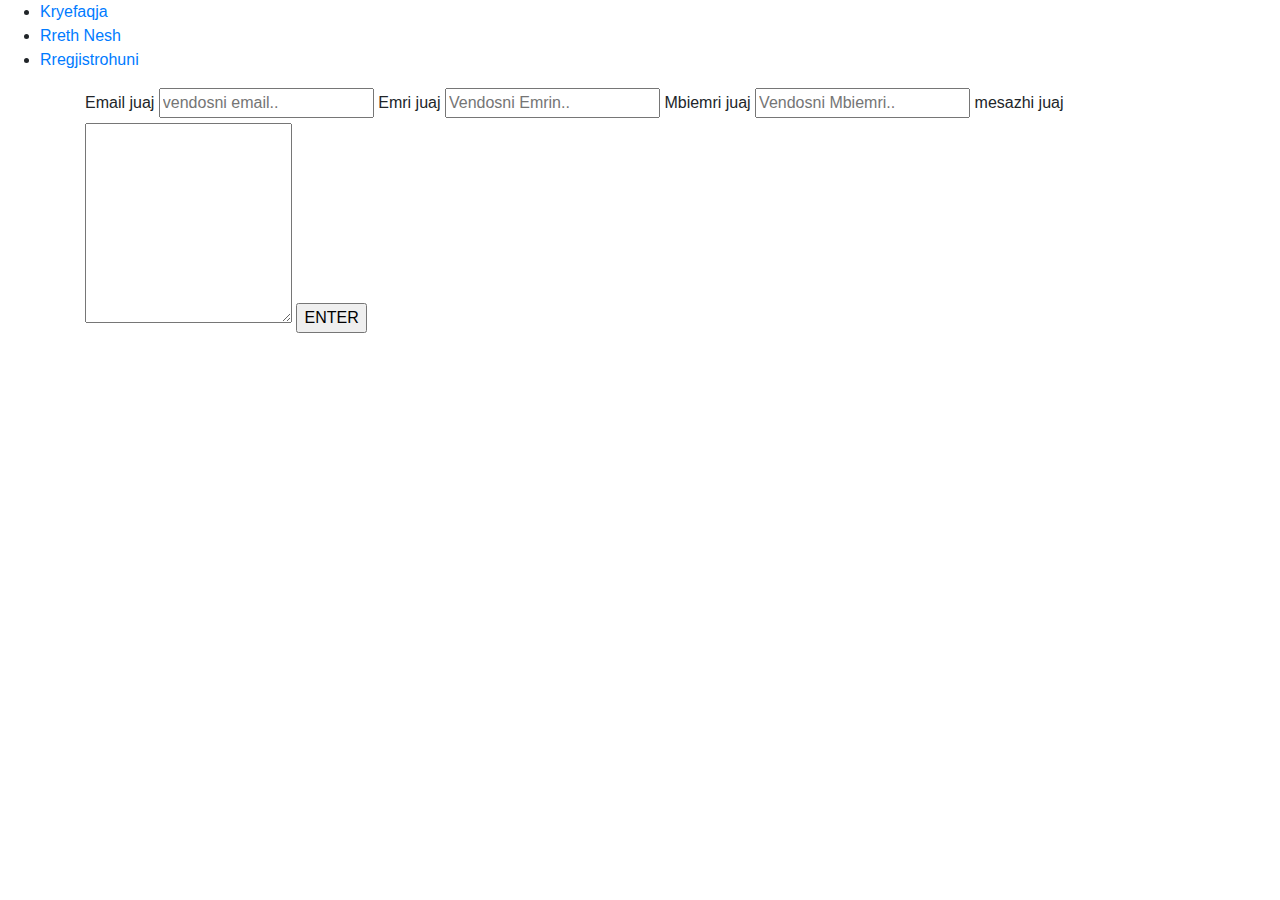
==== hyni.html @ 72896597 "Add files via upload" ====
<html>
    <head>
        <link rel="icon"
        href="./Screenshot__45_-removebg-preview.png"
        type="image/x-icon">
      <title>10 kripto monedhat më të mira ne 2022
      </title>
      <link rel="stylesheet" href="style.css">
      <meta keyword="Impact Education">

      <link rel="stylesheet" href="https://cdn.jsdelivr.net/npm/bootstrap@4.3.1/dist/css/bootstrap.min.css"
        integrity="sha384-ggOyR0iXCbMQv3Xipma34MD+dH/1fQ784/j6cY/iJTQUOhcWr7x9JvoRxT2MZw1T" crossorigin="anonymous">
      <link rel="stylesheet" href="https://cdn.jsdelivr.net/bxslider/4.2.12/jquery.bxslider.css">
    
      <script src="https://ajax.googleapis.com/ajax/libs/jquery/3.1.1/jquery.min.js"></script>
      <script src="https://cdn.jsdelivr.net/bxslider/4.2.12/jquery.bxslider.min.js"></script>
        <script>
            $(document).ready(function () {
              $('.slider').bxSlider();
            });
          </script>
<body>
    <nav>
        <ul>
          <img class="logo" src="./Screenshot__45_-removebg-preview.png" alt="">
       
          <li> <a href="index.html"> Kryefaqja </a> </li>
          <li> <a href="rrethnesh.html">Rreth Nesh </a></li>
          <li> <a href="hyni.html">Rregjistrohuni </a></li>
        </ul>
      </nav>
</body>
<form
  action="https://formspree.io/f/mwkzqnne"
  method="POST"
>
<div class="container">
  <form action="action_page.php">

    <label for="fname">Email juaj</label>
    <input type="text" id="fname" name="firstname" placeholder="vendosni email..">

    <label for="fname">Emri juaj</label>
    <input type="text" id="fname" name="firstname" placeholder="Vendosni Emrin..">

    <label for="lname">Mbiemri juaj</label>
    <input type="text" id="lname" name="lastname" placeholder="Vendosni Mbiemri..">


    <label for="subject">mesazhi juaj</label>
    <textarea id="subject" name="subject" placeholder="" style="height:200px"></textarea>

    <input type="submit" value="ENTER">

  </form>
</div>
    </head>
</html>
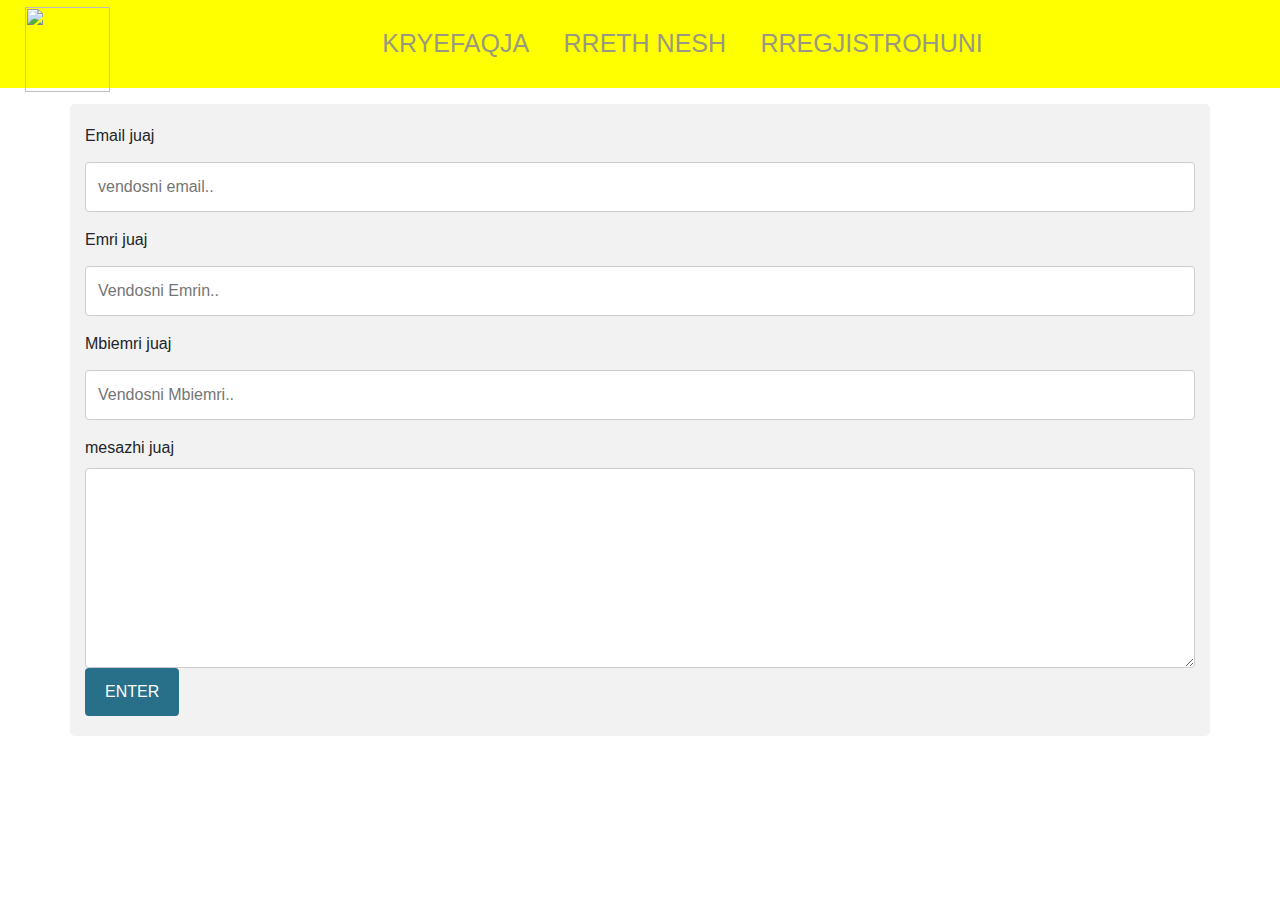
==== commit 27643975: "Update hyni.html" ====
--- a/hyni.html
+++ b/hyni.html
@@ -10,15 +10,7 @@
 
       <link rel="stylesheet" href="https://cdn.jsdelivr.net/npm/bootstrap@4.3.1/dist/css/bootstrap.min.css"
         integrity="sha384-ggOyR0iXCbMQv3Xipma34MD+dH/1fQ784/j6cY/iJTQUOhcWr7x9JvoRxT2MZw1T" crossorigin="anonymous">
-      <link rel="stylesheet" href="https://cdn.jsdelivr.net/bxslider/4.2.12/jquery.bxslider.css">
-    
-      <script src="https://ajax.googleapis.com/ajax/libs/jquery/3.1.1/jquery.min.js"></script>
-      <script src="https://cdn.jsdelivr.net/bxslider/4.2.12/jquery.bxslider.min.js"></script>
-        <script>
-            $(document).ready(function () {
-              $('.slider').bxSlider();
-            });
-          </script>
+
 <body>
     <nav>
         <ul>
@@ -55,4 +47,4 @@
   </form>
 </div>
     </head>
-</html>+</html>
--- a/style.css
+++ b/style.css
@@ -0,0 +1,360 @@
+nav {
+  width: 100%;
+position: sticky;
+top: 0px;
+}
+
+
+
+nav ul{
+    background-color: rgb(255, 255, 0);
+    text-align: center;
+color:rgb(255, 255, 255);
+padding: 25px;
+}
+
+nav ul li{
+    display: inline-block;
+}
+
+nav ul li a{
+    text-transform: uppercase;
+    font-size: 25px;
+    text-decoration: none;
+    padding: 15px;
+    color: rgb(153, 153, 129);
+}
+nav ul li a:hover{
+
+color:rgb(255, 254, 254);
+
+}
+
+.logo {
+    width: 85px;
+    float: left;
+    margin-top: -18px;
+}
+
+.txtfuter{
+    text-align: center;
+    font-size: 22px;
+    color: white;
+    background-color: black;
+    padding: -4px;
+}
+
+.heroi{
+    text-align: center;
+    color: white;
+    font-weight: bold;
+    padding: 40px;
+    background-image:url(./cryptocurrency.bg1.jpg);
+    background-position: left center, right top ;
+    background-size: 100%,cover;
+    background-repeat: no-repeat,repeat;
+}
+
+.css-3d-text {
+  font-size: 65px;
+  color: #00a4db;
+  font-family: "Arial Black", Gadget, sans-serif;
+  text-shadow: 0px 0px 0 rgb(-167,-3,52),
+               -1px 0px 0 rgb(-198,-34,21),
+               -2px 0px 0 rgb(-228,-64,0),
+               -3px 0px 0 rgb(-259,-95,0),
+               -4px 0px 0 rgb(-289,-125,0),
+               -5px 0px 0 rgb(-320,-156,0),
+               -6px 0px 0 rgb(-350,-186,0),
+               -7px 0px  0 rgb(-380,-216,0),
+               -8px 0px 7px rgba(255,255,255,0.51),
+               -8px 0px 1px rgba(255,255,255,0.5),
+               0px 0px 7px rgba(255,255,255,.2);
+}
+.border-radius {
+	border-radius: 50px;
+	background-color: #e1e434;
+	color: #fff;
+	line-height: 33px;
+	text-align: center;
+	width: 500px;
+	height: 33px;
+right: 50px;
+}
+
+
+.rotate {
+    -webkit-transform: rotate(90deg);
+    transform: rotate(90deg);
+    display: inline-block;
+    font-size: 44px;
+    font-family: Arial,Helvetica,sans-serif;
+    margin-left: -104px;
+    margin-top:32px;
+}
+.sfondi{
+    background-image: url(./beeeeeeee.jpg);
+    background-size: cover;
+}
+
+.typewriter h1 {
+    color: rgb(0, 0, 0);
+    font-family: monospace;
+    overflow: hidden; /* Ensures the content is not revealed until the animation */
+    border-right: .15em solid orange; /* The typwriter cursor */
+    white-space: nowrap; /* Keeps the content on a single line */
+    margin: 0 auto; /* Gives that scrolling effect as the typing happens */
+    letter-spacing: .15em; /* Adjust as needed */
+    animation: 
+      typing 3.5s steps(30, end),
+      blink-caret .5s step-end infinite;
+  }
+  
+  /* The typing effect */
+  @keyframes typing {
+    from { width: 0 }
+    to { width: 100% }
+  }
+  
+  /* The typewriter cursor effect */
+  @keyframes blink-caret {
+    from, to { border-color: transparent }
+    50% { border-color: orange }
+  }
+
+  .wrap {
+    overflow: hidden;
+    margin: 10px;
+  }
+  .box {
+    float: left;
+    position: relative;
+    width: 20%;
+    padding-bottom: 20%;
+  }
+  .boxInner {
+    position: absolute;
+    left: 10px;
+    right: 10px;
+    top: 10px;
+    bottom: 10px;
+    overflow: hidden;
+  }
+  .boxInner img {
+    width: 100%;
+  }
+  .boxInner .titleBox {
+    position: absolute;
+    bottom: 0;
+    left: 0;
+    right: 0;
+    margin-bottom: -50px;
+    background: #fff;
+    background: rgba(0, 0, 0, 0.5);
+    color: #FFF;
+    padding: 10px;
+    text-align: center;
+    -webkit-transition: all 0.3s ease-out;
+    -moz-transition: all 0.3s ease-out;
+    -o-transition: all 0.3s ease-out;
+    transition: all 0.3s ease-out;
+  }
+  section.no-touch .boxInner:hover .titleBox, section.touch .boxInner.touchFocus .titleBox {
+    margin-bottom: 0;
+  }
+  @media only screen and (max-width : 480px) {
+    /* Smartphone view: 1 tile */
+    .box {
+      width: 100%;
+      padding-bottom: 100%;
+    }
+  }
+  @media only screen and (max-width : 650px) and (min-width : 481px) {
+    /* Tablet view: 2 tiles */
+    .box {
+      width: 50%;
+      padding-bottom: 50%;
+    }
+  }
+  @media only screen and (max-width : 1050px) and (min-width : 651px) {
+    /* Small desktop / ipad view: 3 tiles */
+    .box {
+      width: 33.3%;
+      padding-bottom: 33.3%;
+    }
+  }
+  @media only screen and (max-width : 1290px) and (min-width : 1051px) {
+    /* Medium desktop: 4 tiles */
+    .box {
+      width: 25%;
+      padding-bottom: 25%;
+    }
+  }
+  input[type=text], textarea {
+    width: 100%; 
+    padding: 12px; 
+    border: 1px solid #ccc; 
+    border-radius: 4px; 
+    box-sizing: border-box; 
+    margin-top: 6px; 
+    margin-bottom: 16px;
+    resize: vertical;
+  }
+  input[type=submit] {
+    background-color: #04AA6D;
+    color: white;
+    padding: 12px 20px;
+    border: none;
+    border-radius: 4px;
+    cursor: pointer;
+  }
+  input[type=email] {
+    background-color: #ffffff;
+    color: white;
+    padding: 12px 20px;
+    border: none;
+    border-radius: 4px;
+    cursor: pointer;
+    width: 100%; 
+    padding: 12px; 
+    border: 1px solid #ccc; 
+    border-radius: 4px; 
+    box-sizing: border-box; 
+    margin-top: 6px; 
+    margin-bottom: 16px;
+    resize: vertical;
+  }
+   
+  input[type=submit]:hover {
+    background-color: #45a049;
+  }
+  ::-webkit-scrollbar {
+    width: 10px;
+  }
+::-webkit-scrollbar-track {
+  background: rgb(255, 144, 9);
+  border-radius: 50px;
+}
+::-webkit-scrollbar-thumb {
+  background: rgba(255,255,0);
+ border-radius: 50px;
+}
+.showcase {
+  width: 100%;
+  height: 24vh;
+  position: relative;
+}
+.showcase video {
+  width: 100%;
+  height: 100%;
+  position: absolute;
+  top: 0 ;
+  left: 0;
+  object-fit: cover;
+}
+.title {
+  width: 100%;
+  height: 100%;
+  background-color: black;
+  font-size: 50px;
+  color: #fff;
+  mix-blend-mode: multiply                                                                                               ;
+}
+@media (prefers-color-scheme: dark){
+  body {/* just style */
+    background: #000;
+    color: #fff;
+  }
+}
+/* Style inputs with type="text", select elements and textareas */
+input[type=text], select, textarea {
+  width: 100%; /* Full width */
+  padding: 12px; /* Some padding */ 
+  border: 1px solid #ccc; /* Gray border */
+  border-radius: 4px; /* Rounded borders */
+  box-sizing: border-box; /* Make sure that padding and width stays in place */
+  margin-top: 6px; /* Add a top margin */
+  margin-bottom: 16px; /* Bottom margin */
+  resize: vertical /* Allow the user to vertically resize the textarea (not horizontally) */
+}
+
+/* Style the submit button with a specific background color etc */
+input[type=submit] {
+  background-color: #000000;
+  color: white;
+  padding: 12px 20px;
+  border: none;
+  border-radius: 4px;
+  cursor: pointer;
+}
+
+/* When moving the mouse over the submit button, add a darker green color */
+input[type=submit]:hover {
+  background-color: #000000;
+}
+
+/* Add a background color and some padding around the form */
+.container {
+  border-radius: 5px;
+  background-color: #f2f2f2;
+  padding: 20px;
+}
+input[type=text], select, textarea {
+  width: 100%; /* Full width */
+  padding: 12px; /* Some padding */ 
+  border: 1px solid #ccc; /* Gray border */
+  border-radius: 4px; /* Rounded borders */
+  box-sizing: border-box; /* Make sure that padding and width stays in place */
+  margin-top: 6px; /* Add a top margin */
+  margin-bottom: 16px; /* Bottom margin */
+  resize: vertical /* Allow the user to vertically resize the textarea (not horizontally) */
+}
+
+/* Style the submit button with a specific background color etc */
+input[type=submit] {
+  background-color: #ffffff;
+  background-color: #286f89;
+  color: white;
+  padding: 12px 20px;
+  border: none;
+  border-radius: 4px;
+  cursor: pointer;
+}
+
+/* When moving the mouse over the submit button, add a darker green color */
+input[type=submit]:hover {
+  background-color: #000000;
+}
+
+/* Add a background color and some padding around the form */
+.container {
+  border-radius: 5px;
+  background-color: #f2f2f2;
+  padding: 20px;
+}
+.btn {
+  background: #a1bbcc;
+  background-image: -webkit-linear-gradient(top, #a1bbcc, #000000);
+  background-image: -moz-linear-gradient(top, #a1bbcc, #000000);
+  background-image: -ms-linear-gradient(top, #a1bbcc, #000000);
+  background-image: -o-linear-gradient(top, #a1bbcc, #000000);
+  background-image: linear-gradient(to bottom, #a1bbcc, #000000);
+  -webkit-border-radius: 11;
+  -moz-border-radius: 11;
+  border-radius: 11px;
+  font-family: Georgia;
+  color: #ffffff;
+  font-size: 20px;
+  padding: 4px 13px 6px 8px;
+  text-decoration: none;
+}
+
+.btn:hover {
+  background: #4d4d4d;
+  background-image: -webkit-linear-gradient(top, #4d4d4d, #000000);
+  background-image: -moz-linear-gradient(top, #4d4d4d, #000000);
+  background-image: -ms-linear-gradient(top, #4d4d4d, #000000);
+  background-image: -o-linear-gradient(top, #4d4d4d, #000000);
+  background-image: linear-gradient(to bottom, #4d4d4d, #000000);
+  text-decoration: none;
+}
